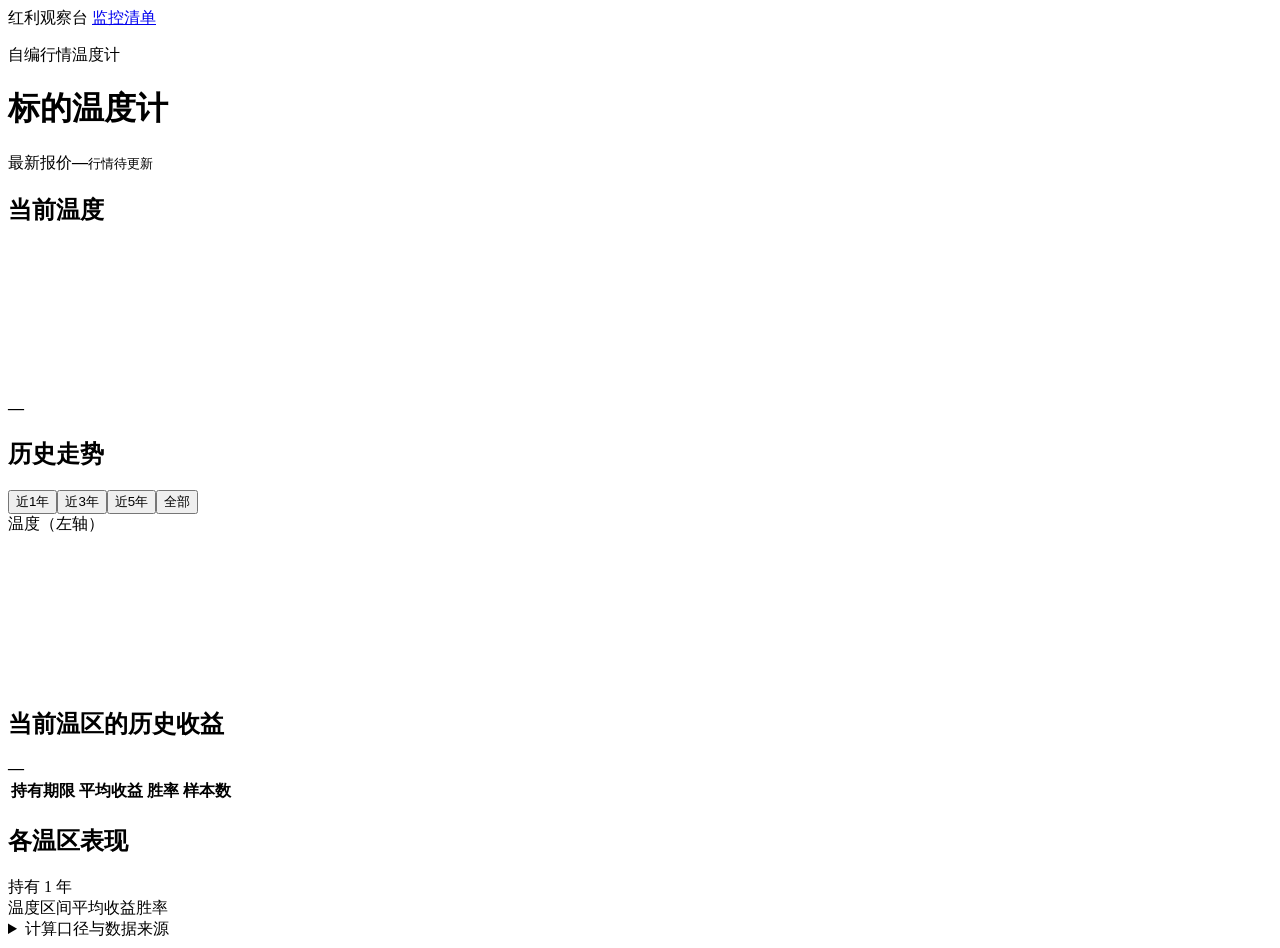
==== dashboard/thermometer.html @ e8c2c919 "Add per-instrument temperature pages, forward return samples and tiered cold alerts" ====
<!doctype html>
<html lang="zh-CN">
<head>
  <meta charset="utf-8">
  <meta name="viewport" content="width=device-width, initial-scale=1">
  <meta name="theme-color" content="#eff4f0">
  <title>标的温度计 · 红利观察台</title>
  <link rel="stylesheet" href="../thermometer.css">
  <script type="application/json" id="thermo-data">__THERMO_DATA__</script>
  <script defer src="../thermometer.js"></script>
</head>
<body>
  <header class="mast"><div class="shell mast-inner">
    <span class="brand"><span class="brand-mark" aria-hidden="true"><i></i><i></i><i></i></span>红利观察台</span>
    <a href="../index.html#list" class="back">监控清单</a>
  </div></header>
  <main class="shell">
    <header class="heading">
      <div><p class="eyebrow">自编行情温度计</p><h1 id="name">标的温度计</h1><p class="meta" id="instrument"></p></div>
      <div class="quote"><span id="price-label">最新报价</span><strong id="price">—</strong><small id="quote-time">行情待更新</small></div>
    </header>
    <div class="top-grid">
      <section class="panel meter" aria-labelledby="meter-title">
        <h2 id="meter-title">当前温度</h2>
        <div class="dial">
          <canvas id="gauge" aria-hidden="true"></canvas>
          <div class="dial-reading"><strong id="temperature">—</strong><span id="status"></span></div>
        </div>
        <ul class="band-key" id="band-key" aria-label="温度区间"></ul>
        <p class="note" id="asof"></p>
      </section>
      <section class="panel history" aria-labelledby="history-title">
        <div class="section-head"><h2 id="history-title">历史走势</h2>
          <div class="switch" id="period" role="group" aria-label="走势时间范围">
            <button type="button" data-years="1" aria-pressed="true">近1年</button><button type="button" data-years="3" aria-pressed="false">近3年</button><button type="button" data-years="5" aria-pressed="false">近5年</button><button type="button" data-years="0" aria-pressed="false">全部</button>
          </div>
        </div>
        <div class="legend"><span class="temp-line">温度（左轴）</span><span class="price-line" id="price-axis"></span></div>
        <div class="history-plot"><canvas id="plot" tabindex="0" role="slider" aria-label="查看历史行情，左右方向键切换日期" aria-valuemin="0" aria-valuemax="0" aria-valuenow="0"></canvas><p id="no-history" hidden>暂无可用历史行情</p></div>
        <output id="cursor" class="cursor"></output>
      </section>
    </div>
    <section class="panel result" aria-labelledby="current-title">
      <div class="section-head"><h2 id="current-title">当前温区的历史收益</h2><strong class="tag" id="stat-band">—</strong></div>
      <div class="table-wrap"><table><thead><tr><th scope="col">持有期限</th><th scope="col">平均收益</th><th scope="col">胜率</th><th scope="col">样本数</th></tr></thead><tbody id="current-stats"></tbody></table></div>
      <p class="note" id="stats-note"></p>
    </section>
    <section class="panel comparison" aria-labelledby="compare-title">
      <div class="section-head"><h2 id="compare-title">各温区表现</h2><span class="meta">持有 1 年</span></div>
      <div class="comparison-head"><span>温度区间</span><span>平均收益</span><span>胜率</span></div>
      <div id="comparisons"></div>
    </section>
    <details class="panel method"><summary>计算口径与数据来源</summary><p id="method"></p><p id="source"></p></details>
    <noscript>请启用 JavaScript 查看温度计和历史统计。</noscript>
  </main>
</body>
</html>
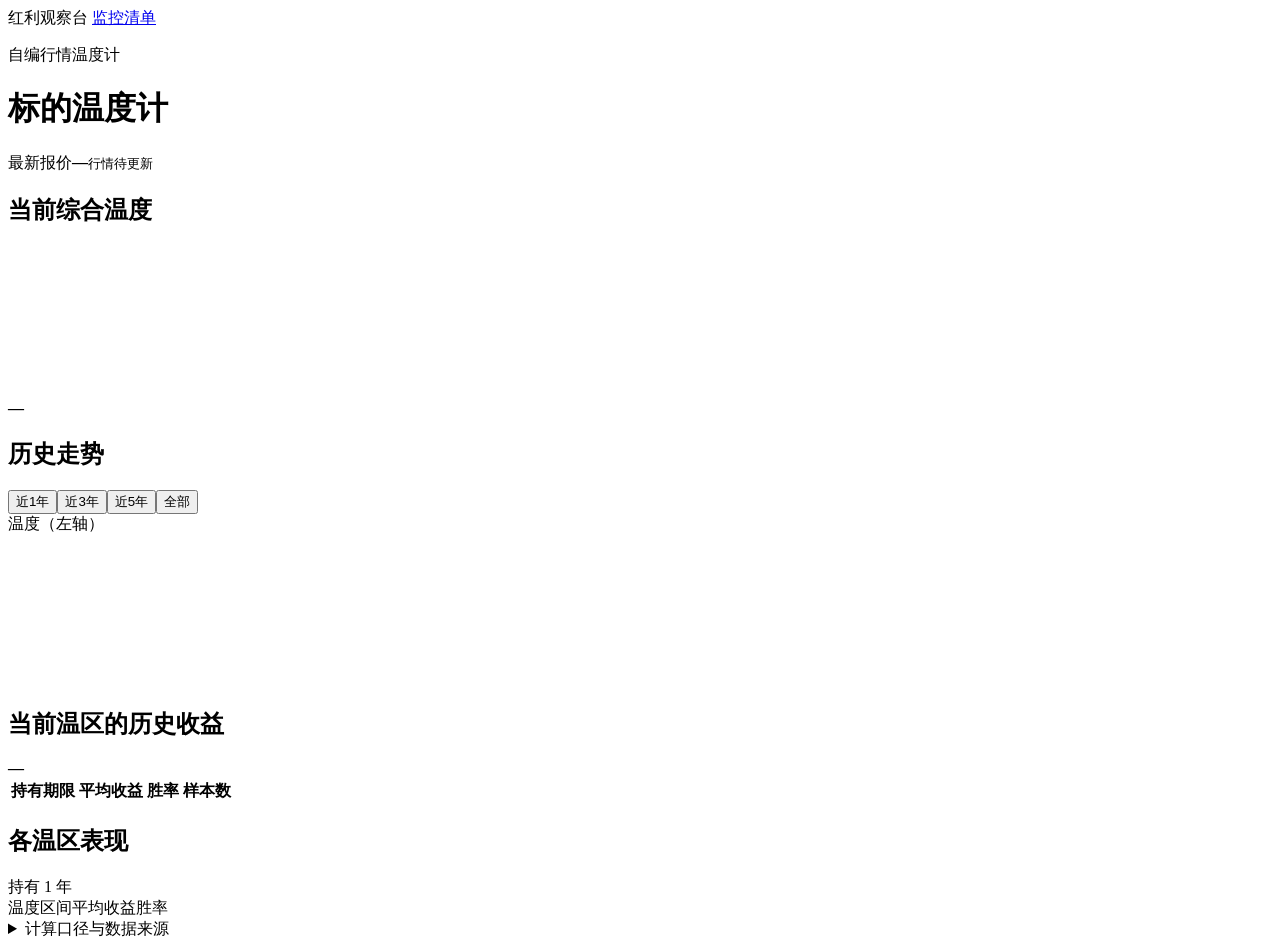
==== commit 6894be15: "Publish composite temperature rankings and trading-day opening and closing digests" ====
--- a/dashboard/thermometer.html
+++ b/dashboard/thermometer.html
@@ -21,12 +21,13 @@
     </header>
     <div class="top-grid">
       <section class="panel meter" aria-labelledby="meter-title">
-        <h2 id="meter-title">当前温度</h2>
+        <h2 id="meter-title">当前综合温度</h2>
         <div class="dial">
           <canvas id="gauge" aria-hidden="true"></canvas>
           <div class="dial-reading"><strong id="temperature">—</strong><span id="status"></span></div>
         </div>
         <ul class="band-key" id="band-key" aria-label="温度区间"></ul>
+        <div class="components" id="components" aria-label="综合温度的各项贡献"></div>
         <p class="note" id="asof"></p>
       </section>
       <section class="panel history" aria-labelledby="history-title">
